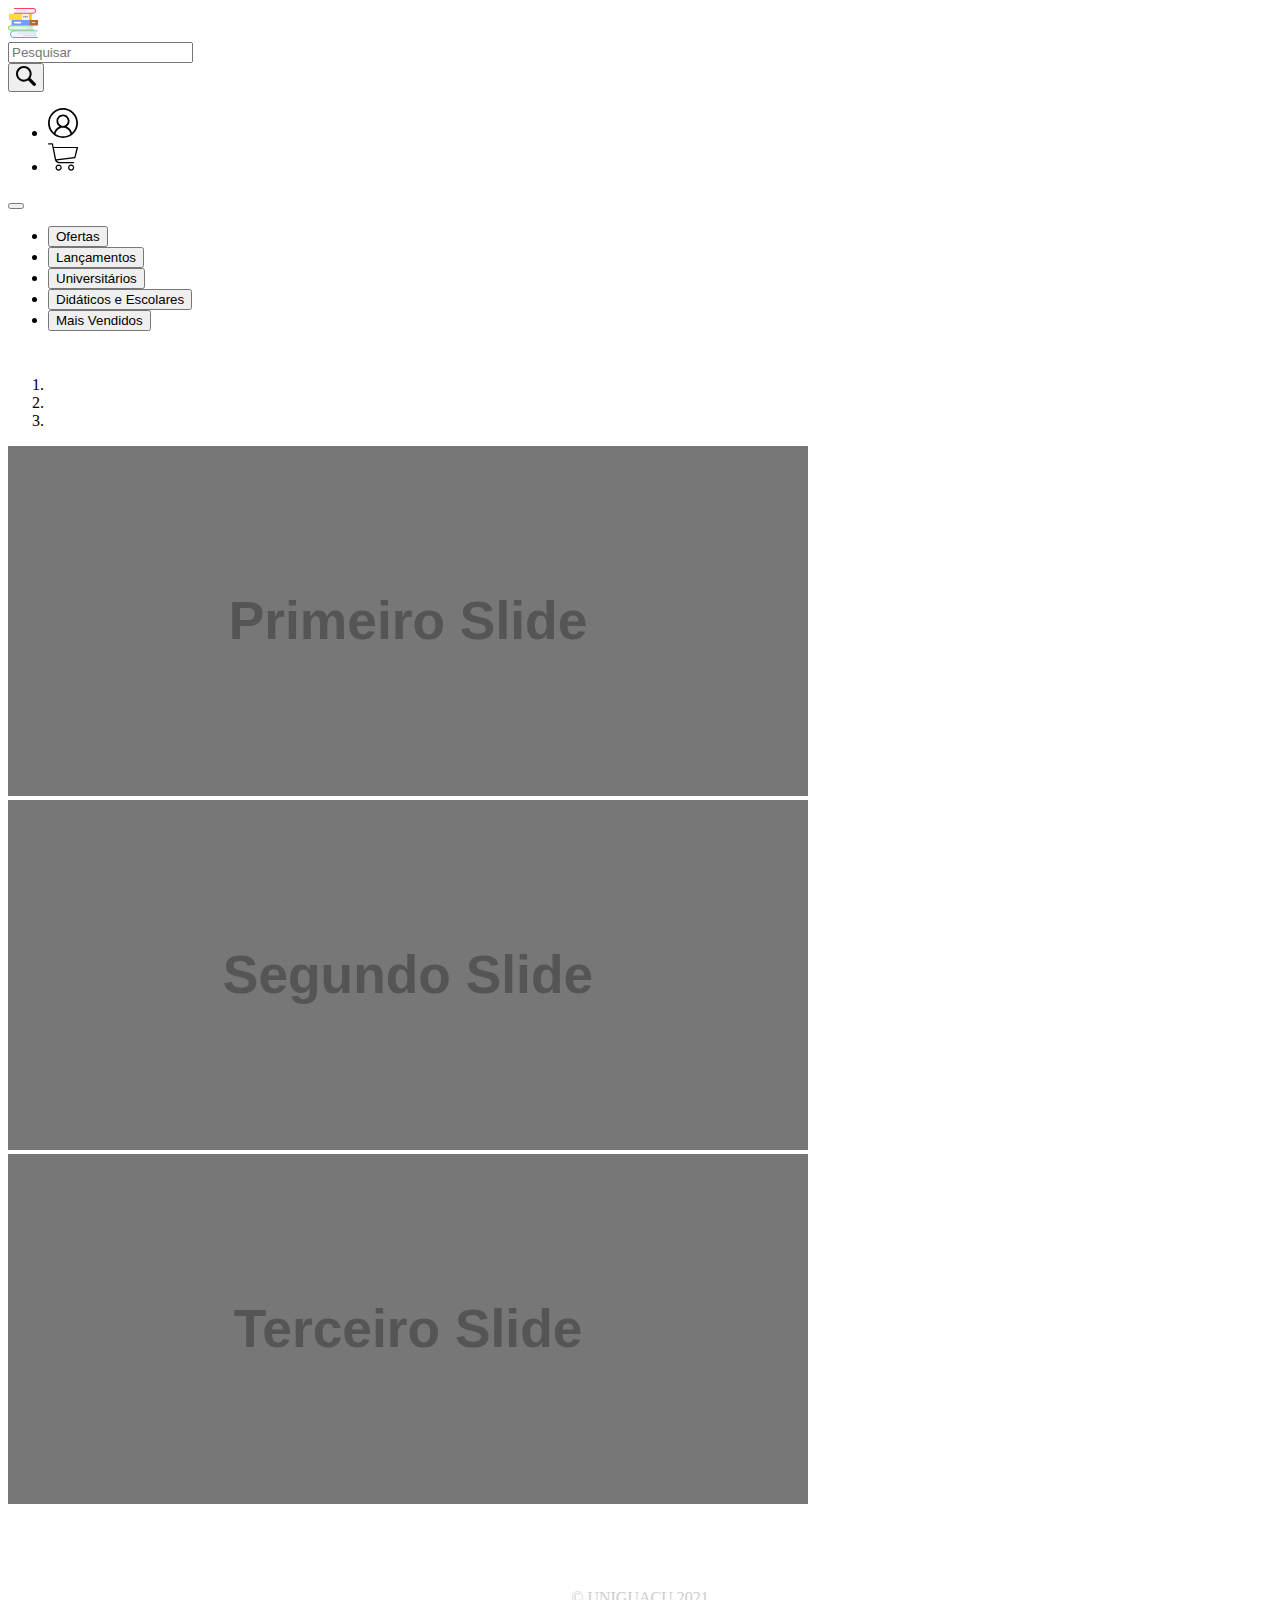
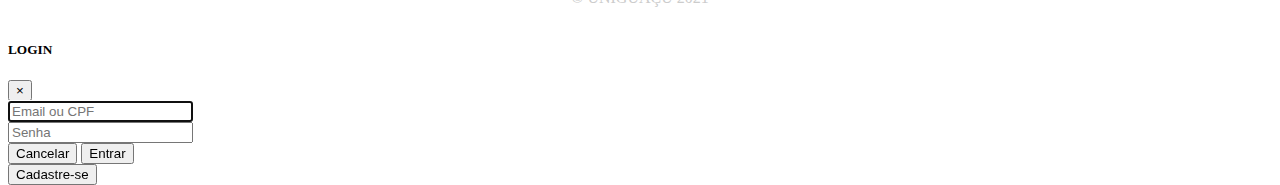
==== index.html @ d08efde9 "Load" ====
<!DOCTYPE html>
<html lang="en">
<head>
    <meta charset="UTF-8">
    <meta http-equiv="X-UA-Compatible" content="IE=edge">
    <meta name="viewport" content="width=device-width, initial-scale=1.0">
    <title>Home</title>

    <!--CSS FOOTER-->
    <link rel="stylesheet" href="css/footer.css">
    
    <!--CSS BOOTSTRAP-->
    <link rel="stylesheet" href="https://stackpath.bootstrapcdn.com/bootstrap/4.1.3/css/bootstrap.min.css" integrity="sha384-MCw98/SFnGE8fJT3GXwEOngsV7Zt27NXFoaoApmYm81iuXoPkFOJwJ8ERdknLPMO" crossorigin="anonymous">
    
    <!--JS BOOTSTRAP-->
    <script src="https://code.jquery.com/jquery-3.6.0.min.js" integrity="sha256-/xUj+3OJU5yExlq6GSYGSHk7tPXikynS7ogEvDej/m4=" crossorigin="anonymous"></script>
    <script src="https://cdnjs.cloudflare.com/ajax/libs/popper.js/1.14.3/umd/popper.min.js" integrity="sha384-ZMP7rVo3mIykV+2+9J3UJ46jBk0WLaUAdn689aCwoqbBJiSnjAK/l8WvCWPIPm49" crossorigin="anonymous"></script>
    <script src="https://stackpath.bootstrapcdn.com/bootstrap/4.1.3/js/bootstrap.min.js" integrity="sha384-ChfqqxuZUCnJSK3+MXmPNIyE6ZbWh2IMqE241rYiqJxyMiZ6OW/JmZQ5stwEULTy" crossorigin="anonymous"></script>

    
</head>
<body class="container">
    <header>
        <nav class="navbar navbar-light bg-light">
            <a class="navbar-brand"  href="">
                <img src="img/books.svg" width="30" height="30" alt="Logo">
            </a>
            <form class="form-inline justify-content-center" action="?">
                <div class="input-group">
                    <input class="form-control" type="search" name="pesquisa" placeholder="Pesquisar" aria-label="Pesquisar" aria-describedby="btn_pesquisa"> 
                    <div class="input-group-append">
                        <button class="btn btn-outline-success" type="submit" id="btn_pesquisa">
                            <img src="img/pesquisar.svg" width="20" height="20" alt="Pesquisar">
                        </button>
                    </div>
                </div>  
            </form>
                <ul class="nav ">
                    <li class="nav-item dropdown">
                        <a class="nav-link dropdown-toggle text-black-50" href="#" id="usuarioDropdown" role="button" data-toggle="dropdown" aria-haspopup="true" aria-expanded="false">
                            <img src="img/user.svg" width="30" height="30"  alt="Usuário">
                        </a>
                        <div class="dropdown-menu" aria-labelledby="usuarioDropdown" id="itensUsuario">
                        </div>
                    </li>
                    <li class="nav-item">
                        <a  class="nav-link" href="html/cart.html" id="carregar">
                            <img src="img/cart.svg" width="30" height="30" alt="Carrinho">
                        </a>
                    </li>
                </ul>
        </nav>
        <nav class="navbar navbar-expand-lg navbar-light bg-light  justify-content-center">
            <button class="navbar-toggler btn-lg btn-block" type="button" data-toggle="collapse" data-target="#conteudoNavbarSuportado" aria-controls="conteudoNavbarSuportado" aria-expanded="false" aria-label="Alterna navegação">
                <span class="navbar-toggler-icon"></span>
            </button>
            <div class="collapse navbar-collapse justify-content-center" id="conteudoNavbarSuportado">
                <ul class="navbar-nav">
                  <li class="nav-item active">
                    <a class="nav-link" href="">
                        <button type="button" class="btn btn-light btn-lg btn-block">Ofertas</button>
                    </a>
                  </li>
                  <li class="nav-item">
                    <a class="nav-link" href="">
                        <button type="button" class="btn btn-light btn-lg btn-block">Lançamentos</button>
                    </a>
                  </li>
                  <li class="nav-item">
                    <a class="nav-link disabled" href="">
                        <button type="button" class="btn btn-light btn-lg btn-block">Universitários</button>
                    </a>
                  </li>
                  <li class="nav-item">
                    <a class="nav-link disabled" href="">
                        <button type="button" class="btn btn-light btn-lg btn-block">Didáticos e Escolares</button>
                    </a>
                  </li>
                  <li class="nav-item">
                    <a class="nav-link disabled" href="">
                        <button type="button" class="btn btn-light btn-lg btn-block">Mais Vendidos</button>
                    </a>
                  </li>
                </ul>
        </nav>
    </header>
    
    <main id="conteudo" class="content">
    </main>
    <footer id="myFooter">
        <div class="footer-copyright bg-light">
            <p class="mt-5 mb-3 text-muted text-center">&copy; UNIGUAÇU 2021</p>
        </div>
    </footer>

    <div class="modal fade" id="loginModal" tabindex="-1" role="dialog" aria-labelledby="exampleModalLabel" aria-hidden="true">
        <div class="modal-dialog" role="document">
            <div class="modal-content">
                <div class="modal-header">
                    <h5 class="modal-title" id="exampleModalLabel">LOGIN</h5>
                    <button type="button" class="close" data-dismiss="modal" aria-label="Close">
                <span aria-hidden="true">&times;</span>
              </button>
                </div>
                <div class="modal-body text-center">
                    <form onsubmit="login(); return false;" id="frm_login">
                        <div class="form-group">
                            <label for="inputUsuario" class="sr-only">Usuário</label>
                            <input type="text" id="usuario" name="usuario" class="form-control" placeholder="Email ou CPF" required autofocus value="">
                        </div>
                        <div class="form-group">
                            <label for="inputPassword" class="sr-only">Senha</label>
                            <input type="password" id="senha" name="senha" class="form-control" placeholder="Senha" required value="">
                        </div>
                        <div class="form-group">
                            <button type="button" class="btn btn-secondary w-25" data-dismiss="modal">Cancelar</button>
                            <button type="submit" class="btn btn-primary w-25">Entrar</button>
                        </div>
                    </form>
                </div>
                <div class="modal-footer justify-content-lg-center">
                    <button onclick="carregar()" class="btn text-lg-center w-100">Cadastre-se</button>
                </div>
            </div>
        </div>
    </div>

    <!--Script ao carregar pagina-->
    <script src="js/load.js"></script>

</body>
</html>
---- css/footer.css ----
#myFooter {
    /*background-color: #3c3d41;
    color: white;*/
    padding-top: 30px;
}

#myFooter .footer-copyright {
    /*background-color: #333333;*/
    padding-top: 3px;
    padding-bottom: 3px;
    text-align: center;
}

#myFooter .row {
    margin-bottom: 60px;
}

#myFooter .navbar-brand {
    margin-top: 45px;
    height: 65px;
}

#myFooter .footer-copyright p {
    margin: 10px;
    color: #ccc;
}

#myFooter ul {
    list-style-type: none;
    padding-left: 0;
    line-height: 1.7;
}

#myFooter h5 {
    font-size: 18px;
    color: white;
    font-weight: bold;
    margin-top: 30px;
}

#myFooter h2 a{
    font-size: 50px;
    text-align: center;
    color: #fff;
}

#myFooter a {
    color: #d2d1d1;
    text-decoration: none;
}

#myFooter a:hover,
#myFooter a:focus {
    text-decoration: none;
    color: white;
}

#myFooter .social-networks {
    text-align: center;
    padding-top: 30px;
    padding-bottom: 16px;
}

#myFooter .social-networks a {
    font-size: 32px;
    color: #f9f9f9;
    padding: 10px;
    transition: 0.2s;
}

#myFooter .social-networks a:hover {
    text-decoration: none;
}

#myFooter .facebook:hover {
    color: #0077e2;
}

#myFooter .instagram:hover {
    color: purple;
}

#myFooter .twitter:hover {
    color: #00aced;
}

#myFooter .btn {
    color: white;
    background-color: #d84b6b;
    border-radius: 20px;
    border: none;
    width: 150px;
    display: block;
    margin: 0 auto;
    margin-top: 10px;
    line-height: 25px;
}

@media screen and (max-width: 767px) {
    #myFooter {
        text-align: center;
    }
}


/* CSS utilizado para posicionar o rodapé no final da página. */
/* Você pode remover isso. */

html{
    height: 100%;
}

body{
    display: flex;
    display: -webkit-flex;
    flex-direction: column;
    -webkit-flex-direction: column;
    height: 100%;
}

.content{
   flex: 1 0 auto;
   -webkit-flex: 1 0 auto;
   min-height: 200px;
}

#myFooter{
   flex: 0 0 auto;
   -webkit-flex: 0 0 auto;
}
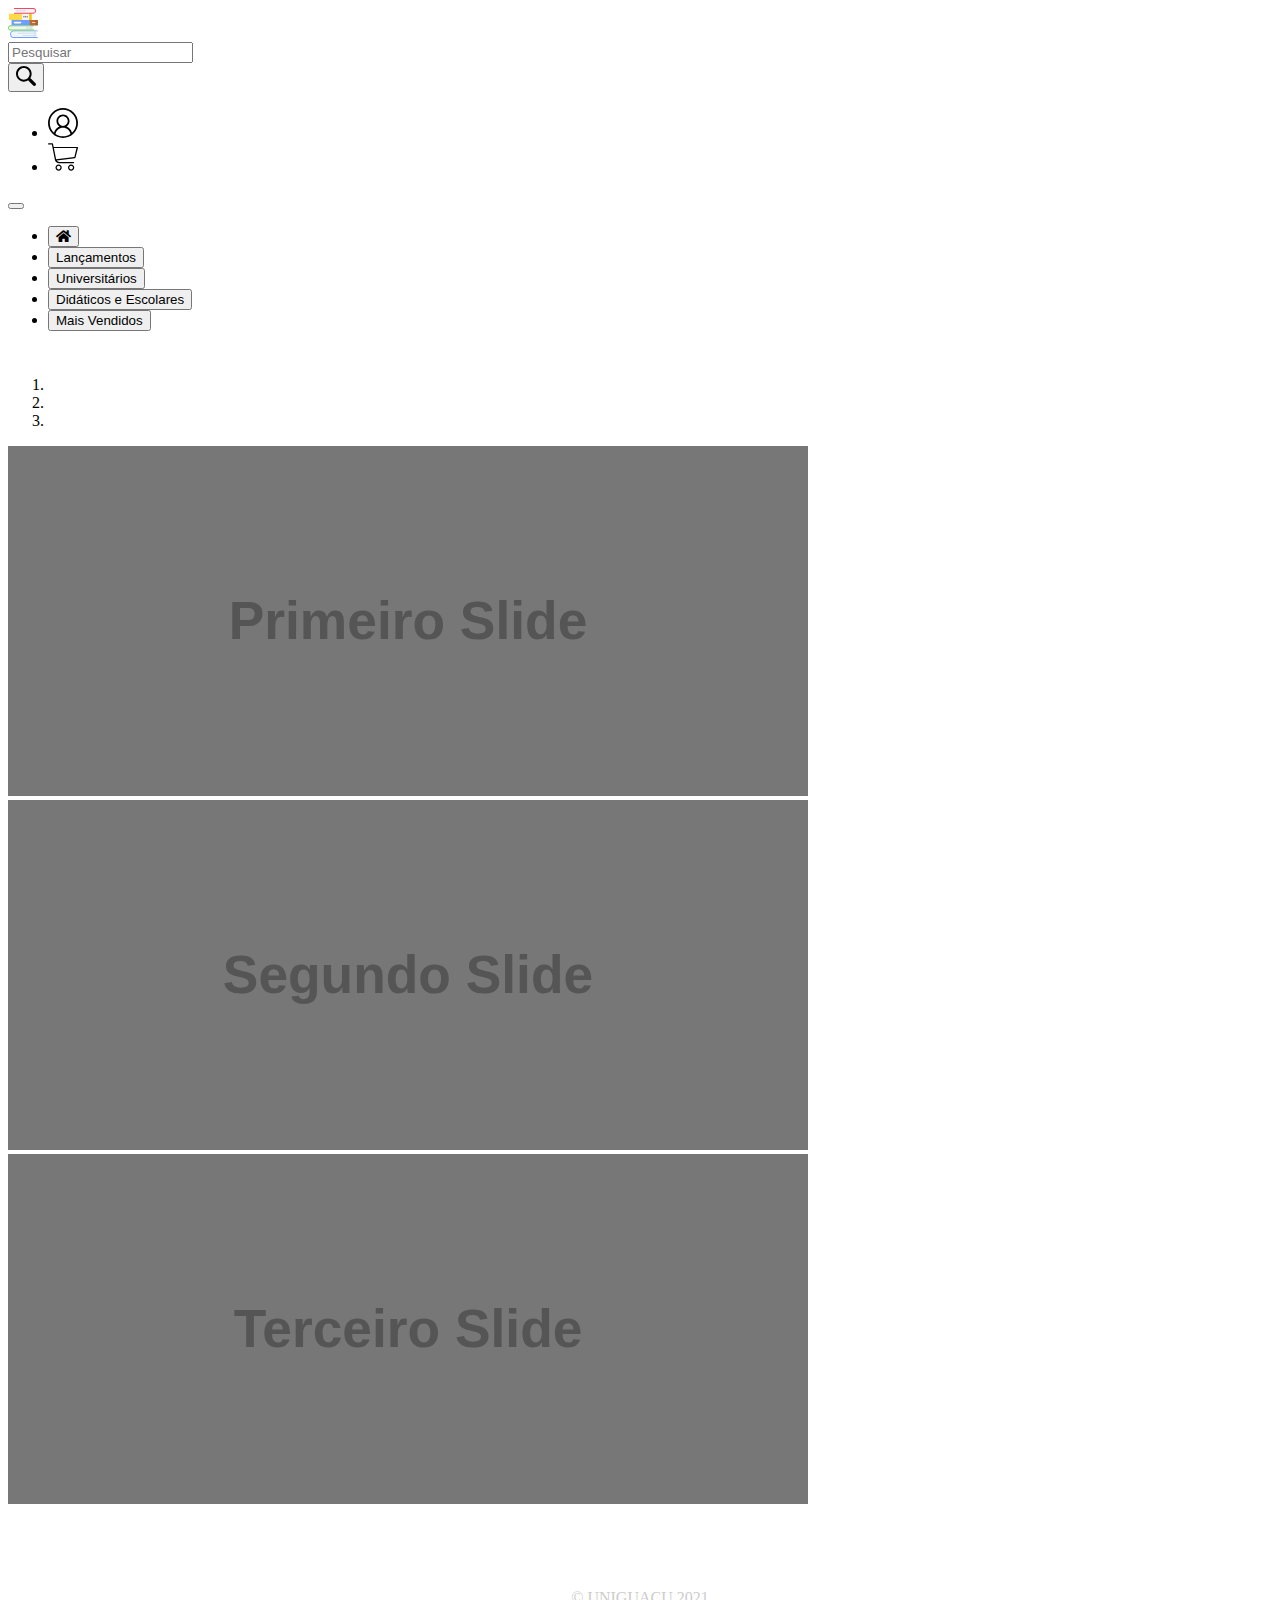
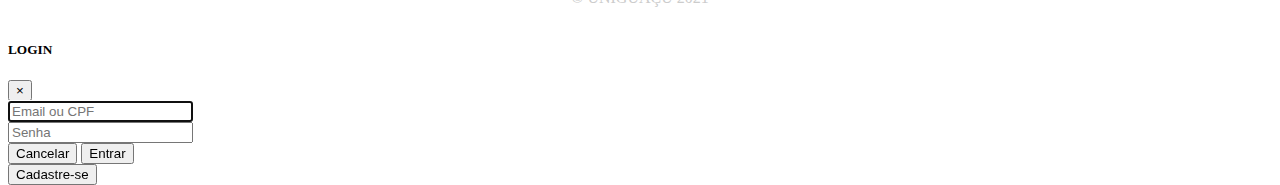
==== commit f5a64565: "Pesquisar" ====
--- a/index.html
+++ b/index.html
@@ -22,12 +22,12 @@
 <body class="container">
     <header>
         <nav class="navbar navbar-light bg-light">
-            <a class="navbar-brand"  href="">
+            <a class="navbar-brand"  href="http://localhost/e-commerce/" >
                 <img src="img/books.svg" width="30" height="30" alt="Logo">
             </a>
-            <form class="form-inline justify-content-center" action="?">
+            <form class="form-inline justify-content-center" action="?" id="frm_pesquisar">
                 <div class="input-group">
-                    <input class="form-control" type="search" name="pesquisa" placeholder="Pesquisar" aria-label="Pesquisar" aria-describedby="btn_pesquisa"> 
+                    <input class="form-control" type="search" name="pesquisar" id="pesquisar" placeholder="Pesquisar" aria-label="Pesquisar" aria-describedby="btn_pesquisa"> 
                     <div class="input-group-append">
                         <button class="btn btn-outline-success" type="submit" id="btn_pesquisa">
                             <img src="img/pesquisar.svg" width="20" height="20" alt="Pesquisar">
@@ -57,28 +57,28 @@
             <div class="collapse navbar-collapse justify-content-center" id="conteudoNavbarSuportado">
                 <ul class="navbar-nav">
                   <li class="nav-item active">
-                    <a class="nav-link" href="">
-                        <button type="button" class="btn btn-light btn-lg btn-block">Ofertas</button>
-                    </a>
+                    <span class="nav-link">
+                        <button type="button" class="btn btn-light btn-lg btn-block" onclick="home()"><i class="fas fa-home"></i></button>
+                    </span>
                   </li>
                   <li class="nav-item">
-                    <a class="nav-link" href="">
-                        <button type="button" class="btn btn-light btn-lg btn-block">Lançamentos</button>
-                    </a>
+                    <span class="nav-link">
+                        <button type="button" class="btn btn-light btn-lg btn-block" onclick="categorias('Lancamentos')">Lançamentos</button>
+                    </span>
                   </li>
                   <li class="nav-item">
-                    <a class="nav-link disabled" href="">
-                        <button type="button" class="btn btn-light btn-lg btn-block">Universitários</button>
-                    </a>
+                    <span class="nav-link disabled">
+                        <button type="button" class="btn btn-light btn-lg btn-block" onclick="categorias('Universitarios')">Universitários</button>
+                    </span>
                   </li>
                   <li class="nav-item">
-                    <a class="nav-link disabled" href="">
-                        <button type="button" class="btn btn-light btn-lg btn-block">Didáticos e Escolares</button>
-                    </a>
+                    <span class="nav-link disabled">
+                        <button type="button" class="btn btn-light btn-lg btn-block" onclick="categorias('Ditaticos e Escolares')">Didáticos e Escolares</button>
+                    </span>
                   </li>
                   <li class="nav-item">
-                    <a class="nav-link disabled" href="">
-                        <button type="button" class="btn btn-light btn-lg btn-block">Mais Vendidos</button>
+                    <a class="nav-link disabled">
+                        <button type="button" class="btn btn-light btn-lg btn-block" onclick="categorias('Mais Vendidos')">Mais Vendidos</button>
                     </a>
                   </li>
                 </ul>
@@ -127,6 +127,8 @@
 
     <!--Script ao carregar pagina-->
     <script src="js/load.js"></script>
+    <script src="js/categoria.js"></script>
+
 
 </body>
 </html>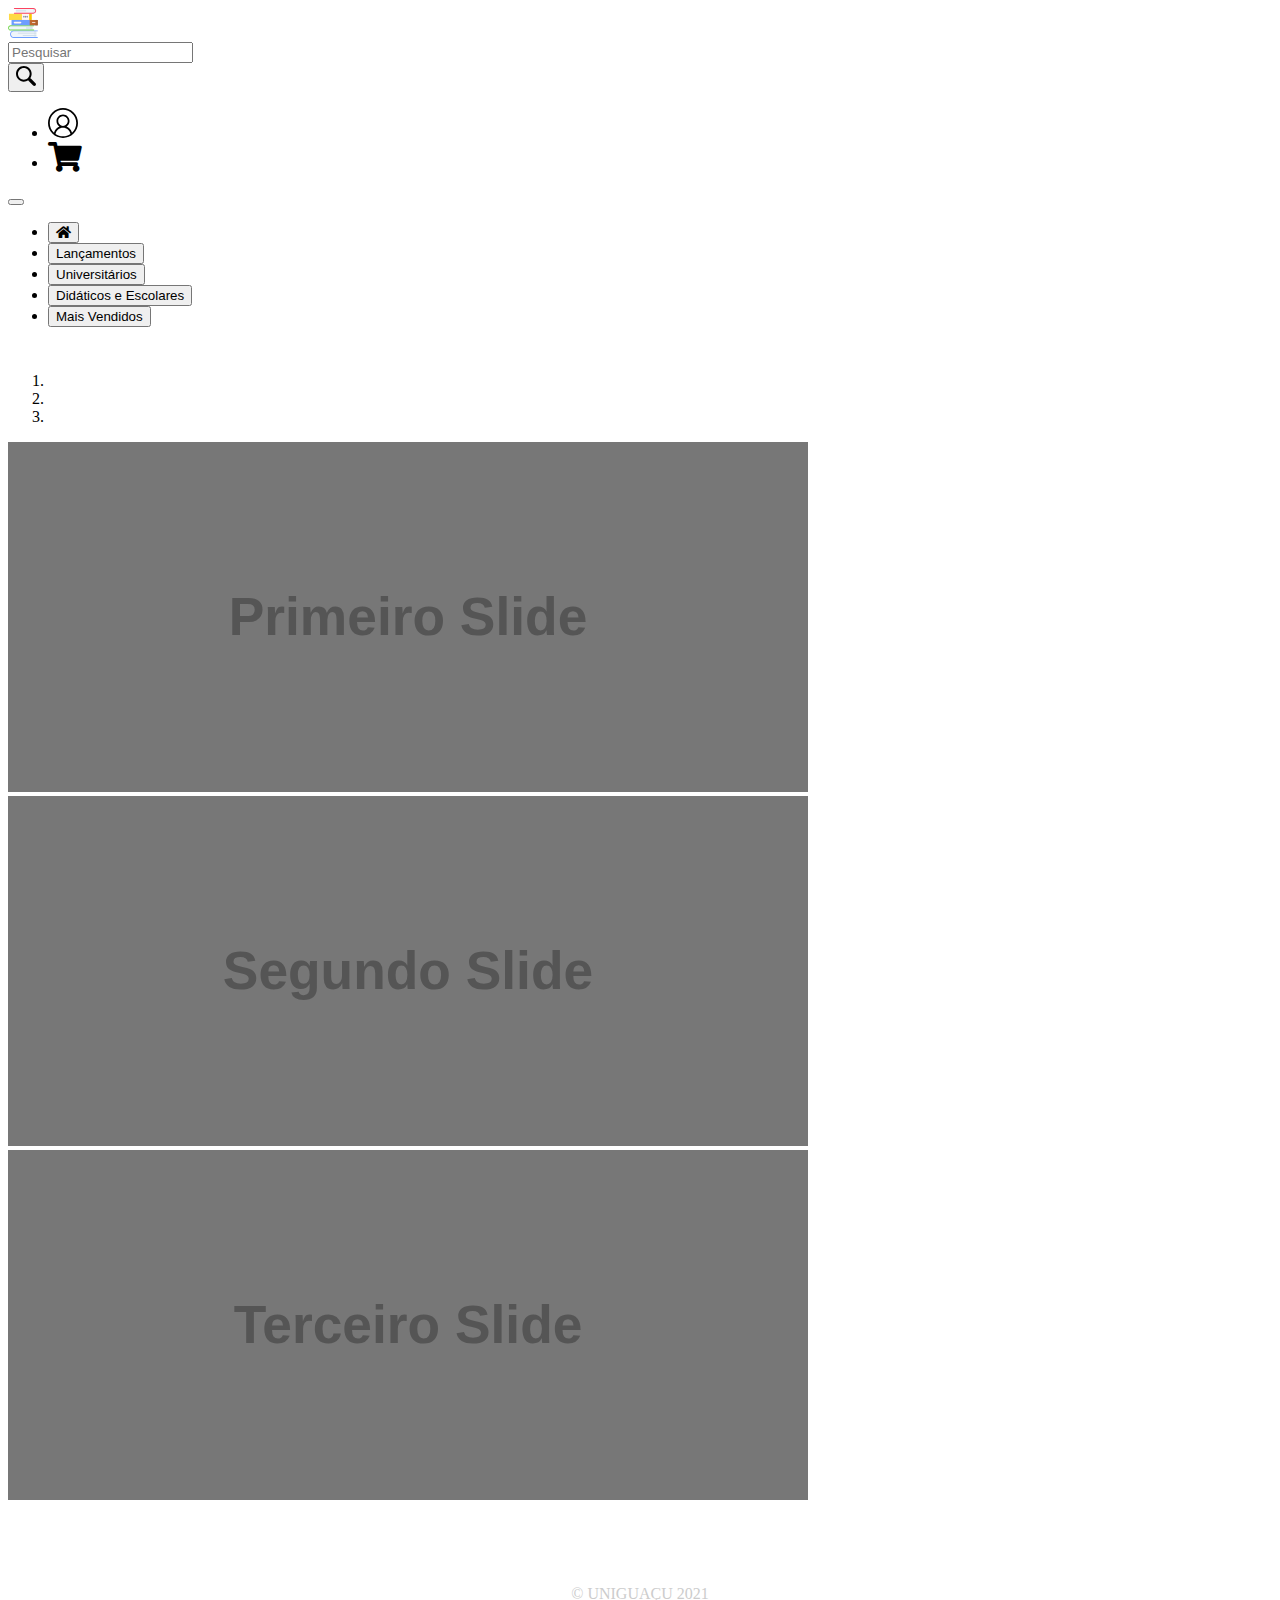
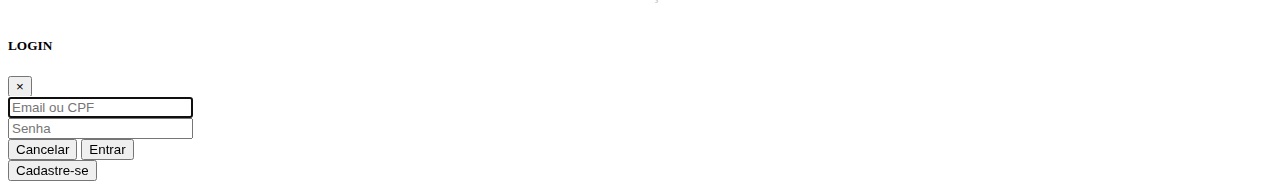
==== commit d12d61a8: "Teste" ====
--- a/index.html
+++ b/index.html
@@ -8,6 +8,7 @@
 
     <!--CSS FOOTER-->
     <link rel="stylesheet" href="css/footer.css">
+    <link rel="stylesheet" href="css/cart.css">
     
     <!--CSS BOOTSTRAP-->
     <link rel="stylesheet" href="https://stackpath.bootstrapcdn.com/bootstrap/4.1.3/css/bootstrap.min.css" integrity="sha384-MCw98/SFnGE8fJT3GXwEOngsV7Zt27NXFoaoApmYm81iuXoPkFOJwJ8ERdknLPMO" crossorigin="anonymous">
@@ -35,7 +36,7 @@
                     </div>
                 </div>  
             </form>
-                <ul class="nav ">
+                <ul class="nav">
                     <li class="nav-item dropdown">
                         <a class="nav-link dropdown-toggle text-black-50" href="#" id="usuarioDropdown" role="button" data-toggle="dropdown" aria-haspopup="true" aria-expanded="false">
                             <img src="img/user.svg" width="30" height="30"  alt="Usuário">
@@ -45,7 +46,9 @@
                     </li>
                     <li class="nav-item">
                         <a  class="nav-link" href="html/cart.html" id="carregar">
-                            <img src="img/cart.svg" width="30" height="30" alt="Carrinho">
+                            <i class="fa fa-2x fa-shopping-cart" style="color: black;">
+                                <span class="badge badge-success" id="numCarrinho"></span>
+                            </i>
                         </a>
                     </li>
                 </ul>
@@ -129,6 +132,5 @@
     <script src="js/load.js"></script>
     <script src="js/categoria.js"></script>
 
-
 </body>
 </html>--- a/css/cart.css
+++ b/css/cart.css
@@ -0,0 +1,112 @@
+@import url("//maxcdn.bootstrapcdn.com/font-awesome/4.7.0/css/font-awesome.min.css");
+
+ .nav .nav-link > .fa {
+  position: relative;
+  width: 40px;
+  font-size: 30px;
+}
+
+.nav .nav-link > .fa > .badge {
+  font-size: 0.75rem;
+  position: absolute;
+  right: -0.5rem;
+  font-family: sans-serif;
+}
+
+
+
+.nav .nav-link > .fa > .badge {
+  top: -10px;
+}
+
+@media (min-width: 576px) {
+  .navbar-icon-top.navbar-expand-sm .navbar-nav .nav-link {
+    text-align: center;
+    display: table-cell;
+    height: 70px;
+    vertical-align: middle;
+    padding-top: 0;
+    padding-bottom: 0;
+  }
+
+  .navbar-icon-top.navbar-expand-sm .navbar-nav .nav-link > .fa {
+    display: block;
+    width: 48px;
+    margin: 2px auto 4px auto;
+    top: 0;
+    line-height: 24px;
+  }
+
+  .navbar-icon-top.navbar-expand-sm .navbar-nav .nav-link > .fa > .badge {
+    top: -7px;
+  }
+}
+
+@media (min-width: 768px) {
+  .navbar-icon-top.navbar-expand-md .navbar-nav .nav-link {
+    text-align: center;
+    display: table-cell;
+    height: 70px;
+    vertical-align: middle;
+    padding-top: 0;
+    padding-bottom: 0;
+  }
+
+  .navbar-icon-top.navbar-expand-md .navbar-nav .nav-link > .fa {
+    display: block;
+    width: 48px;
+    margin: 2px auto 4px auto;
+    top: 0;
+    line-height: 24px;
+  }
+
+  .navbar-icon-top.navbar-expand-md .navbar-nav .nav-link > .fa > .badge {
+    top: -7px;
+  }
+}
+
+@media (min-width: 992px) {
+  .navbar-icon-top.navbar-expand-lg .navbar-nav .nav-link {
+    text-align: center;
+    display: table-cell;
+    height: 70px;
+    vertical-align: middle;
+    padding-top: 0;
+    padding-bottom: 0;
+  }
+
+  .navbar-icon-top.navbar-expand-lg .navbar-nav .nav-link > .fa {
+    display: block;
+    width: 48px;
+    margin: 2px auto 4px auto;
+    top: 0;
+    line-height: 24px;
+  }
+
+  .navbar-icon-top.navbar-expand-lg .navbar-nav .nav-link > .fa > .badge {
+    top: -7px;
+  }
+}
+
+@media (min-width: 1200px) {
+  .navbar-icon-top.navbar-expand-xl .navbar-nav .nav-link {
+    text-align: center;
+    display: table-cell;
+    height: 70px;
+    vertical-align: middle;
+    padding-top: 0;
+    padding-bottom: 0;
+  }
+
+  .navbar-icon-top.navbar-expand-xl .navbar-nav .nav-link > .fa {
+    display: block;
+    width: 48px;
+    margin: 2px auto 4px auto;
+    top: 0;
+    line-height: 24px;
+  }
+
+  .navbar-icon-top.navbar-expand-xl .navbar-nav .nav-link > .fa > .badge {
+    top: -7px;
+  }
+}
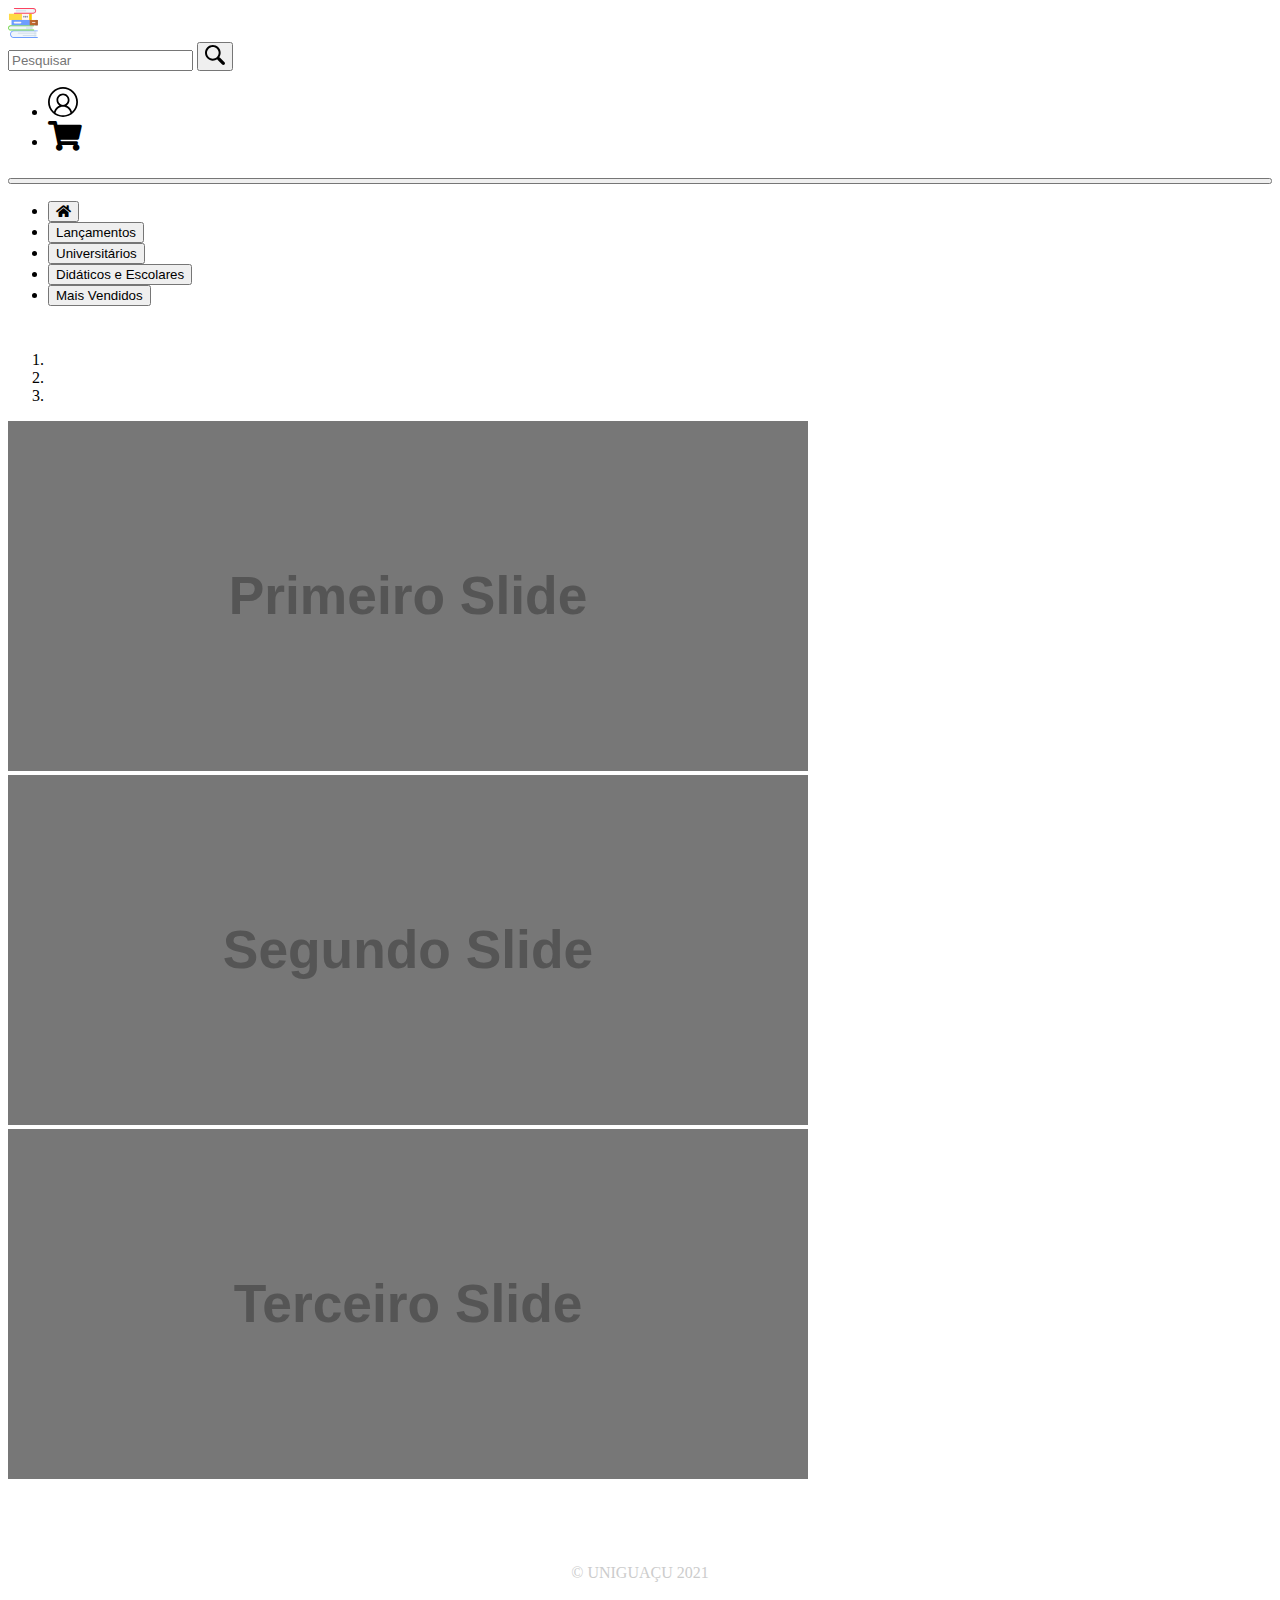
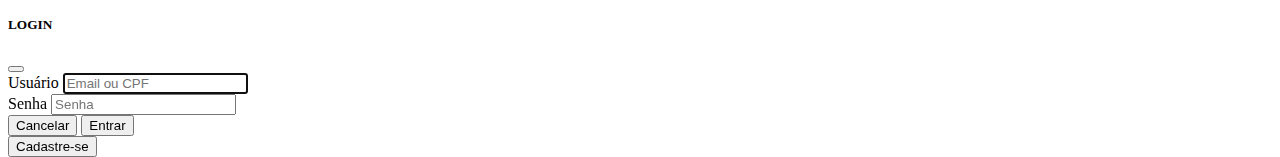
==== commit 1553efb8: "Atualizando para Bootstrap 5" ====
--- a/index.html
+++ b/index.html
@@ -1,8 +1,9 @@
 <!DOCTYPE html>
-<html lang="en">
+<html lang="pt-br">
 <head>
     <meta charset="UTF-8">
     <meta http-equiv="X-UA-Compatible" content="IE=edge">
+    <meta http-equiv="Content-Language" content="pt-br">
     <meta name="viewport" content="width=device-width, initial-scale=1.0">
     <title>Home</title>
 
@@ -10,35 +11,36 @@
     <link rel="stylesheet" href="css/footer.css">
     <link rel="stylesheet" href="css/cart.css">
     
+    <!--CSS FONT-AWESOME-->
+    <link rel="stylesheet" href="https://cdnjs.cloudflare.com/ajax/libs/font-awesome/5.11.2/css/all.css">
+
     <!--CSS BOOTSTRAP-->
-    <link rel="stylesheet" href="https://stackpath.bootstrapcdn.com/bootstrap/4.1.3/css/bootstrap.min.css" integrity="sha384-MCw98/SFnGE8fJT3GXwEOngsV7Zt27NXFoaoApmYm81iuXoPkFOJwJ8ERdknLPMO" crossorigin="anonymous">
+    <link href="https://cdn.jsdelivr.net/npm/bootstrap@5.0.1/dist/css/bootstrap.min.css" rel="stylesheet" integrity="sha384-+0n0xVW2eSR5OomGNYDnhzAbDsOXxcvSN1TPprVMTNDbiYZCxYbOOl7+AMvyTG2x" crossorigin="anonymous">
     
     <!--JS BOOTSTRAP-->
     <script src="https://code.jquery.com/jquery-3.6.0.min.js" integrity="sha256-/xUj+3OJU5yExlq6GSYGSHk7tPXikynS7ogEvDej/m4=" crossorigin="anonymous"></script>
-    <script src="https://cdnjs.cloudflare.com/ajax/libs/popper.js/1.14.3/umd/popper.min.js" integrity="sha384-ZMP7rVo3mIykV+2+9J3UJ46jBk0WLaUAdn689aCwoqbBJiSnjAK/l8WvCWPIPm49" crossorigin="anonymous"></script>
-    <script src="https://stackpath.bootstrapcdn.com/bootstrap/4.1.3/js/bootstrap.min.js" integrity="sha384-ChfqqxuZUCnJSK3+MXmPNIyE6ZbWh2IMqE241rYiqJxyMiZ6OW/JmZQ5stwEULTy" crossorigin="anonymous"></script>
+    <script src="https://cdn.jsdelivr.net/npm/@popperjs/core@2.9.2/dist/umd/popper.min.js" integrity="sha384-IQsoLXl5PILFhosVNubq5LC7Qb9DXgDA9i+tQ8Zj3iwWAwPtgFTxbJ8NT4GN1R8p" crossorigin="anonymous"></script>
+    <script src="https://cdn.jsdelivr.net/npm/bootstrap@5.0.1/dist/js/bootstrap.min.js" integrity="sha384-Atwg2Pkwv9vp0ygtn1JAojH0nYbwNJLPhwyoVbhoPwBhjQPR5VtM2+xf0Uwh9KtT" crossorigin="anonymous"></script>
 
-    
 </head>
 <body class="container">
     <header>
-        <nav class="navbar navbar-light bg-light">
-            <a class="navbar-brand"  href="http://localhost/e-commerce/" >
-                <img src="img/books.svg" width="30" height="30" alt="Logo">
-            </a>
-            <form class="form-inline justify-content-center" action="?" id="frm_pesquisar">
-                <div class="input-group">
-                    <input class="form-control" type="search" name="pesquisar" id="pesquisar" placeholder="Pesquisar" aria-label="Pesquisar" aria-describedby="btn_pesquisa"> 
-                    <div class="input-group-append">
+        <nav class="navbar navbar-expand navbar-light bg-light">
+            <div class="container-fluid">
+                <a class="navbar-brand"  href="http://localhost/e-commerce/" >
+                    <img src="img/books.svg" width="30" height="30" alt="Logo">
+                </a>
+                <form class="d-flex" action="?" id="frm_pesquisar">
+                    <div class="input-group mb-1">
+                        <input class="form-control" type="search" name="pesquisar" id="pesquisar" placeholder="Pesquisar" aria-label="Pesquisar" aria-describedby="btn_pesquisa"> 
                         <button class="btn btn-outline-success" type="submit" id="btn_pesquisa">
                             <img src="img/pesquisar.svg" width="20" height="20" alt="Pesquisar">
                         </button>
-                    </div>
-                </div>  
-            </form>
+                    </div>  
+                </form>
                 <ul class="nav">
                     <li class="nav-item dropdown">
-                        <a class="nav-link dropdown-toggle text-black-50" href="#" id="usuarioDropdown" role="button" data-toggle="dropdown" aria-haspopup="true" aria-expanded="false">
+                        <a class="nav-link dropdown-toggle text-black-50" href="#" id="usuarioDropdown" role="button" data-bs-toggle="dropdown" aria-haspopup="true" aria-expanded="false">
                             <img src="img/user.svg" width="30" height="30"  alt="Usuário">
                         </a>
                         <div class="dropdown-menu" aria-labelledby="usuarioDropdown" id="itensUsuario">
@@ -47,42 +49,45 @@
                     <li class="nav-item">
                         <a  class="nav-link" href="html/cart.html" id="carregar">
                             <i class="fa fa-2x fa-shopping-cart" style="color: black;">
-                                <span class="badge badge-success" id="numCarrinho"></span>
+                                <span class="badge bg-success" id="numCarrinho" ></span>
                             </i>
                         </a>
                     </li>
                 </ul>
+            </div>
         </nav>
         <nav class="navbar navbar-expand-lg navbar-light bg-light  justify-content-center">
-            <button class="navbar-toggler btn-lg btn-block" type="button" data-toggle="collapse" data-target="#conteudoNavbarSuportado" aria-controls="conteudoNavbarSuportado" aria-expanded="false" aria-label="Alterna navegação">
+            
+            <button style="width: 100%;"class="navbar-toggler" type="button" data-bs-toggle="collapse" data-bs-target="#conteudoNavbarSuportado" aria-controls="conteudoNavbarSuportado" aria-expanded="false" aria-label="Alterna navegação">
                 <span class="navbar-toggler-icon"></span>
             </button>
+            
             <div class="collapse navbar-collapse justify-content-center" id="conteudoNavbarSuportado">
-                <ul class="navbar-nav">
-                  <li class="nav-item active">
-                    <span class="nav-link">
-                        <button type="button" class="btn btn-light btn-lg btn-block" onclick="home()"><i class="fas fa-home"></i></button>
-                    </span>
+                <ul class="navbar-nav ">
+                    <li class="nav-item ">
+                    <div class="nav-link d-grid gap-2">
+                        <button type="button" class="btn btn-light" onclick="home()"><i class="fas fa-home"></i></button>
+                    </div>
                   </li>
                   <li class="nav-item">
-                    <span class="nav-link">
-                        <button type="button" class="btn btn-light btn-lg btn-block" onclick="categorias('Lancamentos')">Lançamentos</button>
-                    </span>
+                    <div class="nav-link d-grid gap-2">
+                        <button type="button" class="btn btn-light" onclick="categorias('Lancamentos')">Lançamentos</button>
+                    </div>
                   </li>
                   <li class="nav-item">
-                    <span class="nav-link disabled">
-                        <button type="button" class="btn btn-light btn-lg btn-block" onclick="categorias('Universitarios')">Universitários</button>
-                    </span>
+                    <div class="nav-link d-grid gap-2">
+                        <button type="button" class="btn btn-light" onclick="categorias('Universitarios')">Universitários</button>
+                    </div>
                   </li>
                   <li class="nav-item">
-                    <span class="nav-link disabled">
-                        <button type="button" class="btn btn-light btn-lg btn-block" onclick="categorias('Ditaticos e Escolares')">Didáticos e Escolares</button>
-                    </span>
+                    <div class="nav-link d-grid gap-2">
+                        <button type="button" class="btn btn-light" onclick="categorias('Ditaticos e Escolares')">Didáticos e Escolares</button>
+                    </div>
                   </li>
                   <li class="nav-item">
-                    <a class="nav-link disabled">
-                        <button type="button" class="btn btn-light btn-lg btn-block" onclick="categorias('Mais Vendidos')">Mais Vendidos</button>
-                    </a>
+                    <div class="nav-link d-grid gap-2">
+                        <button type="button" class="btn btn-light" onclick="categorias('Mais Vendidos')">Mais Vendidos</button>
+                    </div>
                   </li>
                 </ul>
         </nav>
@@ -96,27 +101,25 @@
         </div>
     </footer>
 
-    <div class="modal fade" id="loginModal" tabindex="-1" role="dialog" aria-labelledby="exampleModalLabel" aria-hidden="true">
-        <div class="modal-dialog" role="document">
+    <div class="modal fade" id="loginModal" tabindex="-1" aria-labelledby="exampleModalLabel" aria-hidden="true">
+        <div class="modal-dialog">
             <div class="modal-content">
                 <div class="modal-header">
                     <h5 class="modal-title" id="exampleModalLabel">LOGIN</h5>
-                    <button type="button" class="close" data-dismiss="modal" aria-label="Close">
-                <span aria-hidden="true">&times;</span>
-              </button>
+                    <button type="button" class="btn-close" data-bs-dismiss="modal" aria-label="Close"></button>
                 </div>
-                <div class="modal-body text-center">
+                <div class="modal-body">
                     <form onsubmit="login(); return false;" id="frm_login">
-                        <div class="form-group">
-                            <label for="inputUsuario" class="sr-only">Usuário</label>
+                        <div class="mb-3">
+                            <label for="usuario" class="form-label">Usuário</label>
                             <input type="text" id="usuario" name="usuario" class="form-control" placeholder="Email ou CPF" required autofocus value="">
                         </div>
-                        <div class="form-group">
-                            <label for="inputPassword" class="sr-only">Senha</label>
+                        <div class="mb-3">
+                            <label for="senha" class="form-label">Senha</label>
                             <input type="password" id="senha" name="senha" class="form-control" placeholder="Senha" required value="">
                         </div>
-                        <div class="form-group">
-                            <button type="button" class="btn btn-secondary w-25" data-dismiss="modal">Cancelar</button>
+                        <div class="mb-3 text-center">
+                            <button type="button" class="btn btn-secondary w-25" data-bs-dismiss="modal">Cancelar</button>
                             <button type="submit" class="btn btn-primary w-25">Entrar</button>
                         </div>
                     </form>
@@ -129,8 +132,7 @@
     </div>
 
     <!--Script ao carregar pagina-->
-    <script src="js/load.js"></script>
-    <script src="js/categoria.js"></script>
+    <script src="js/ajax.js"></script>
 
 </body>
 </html>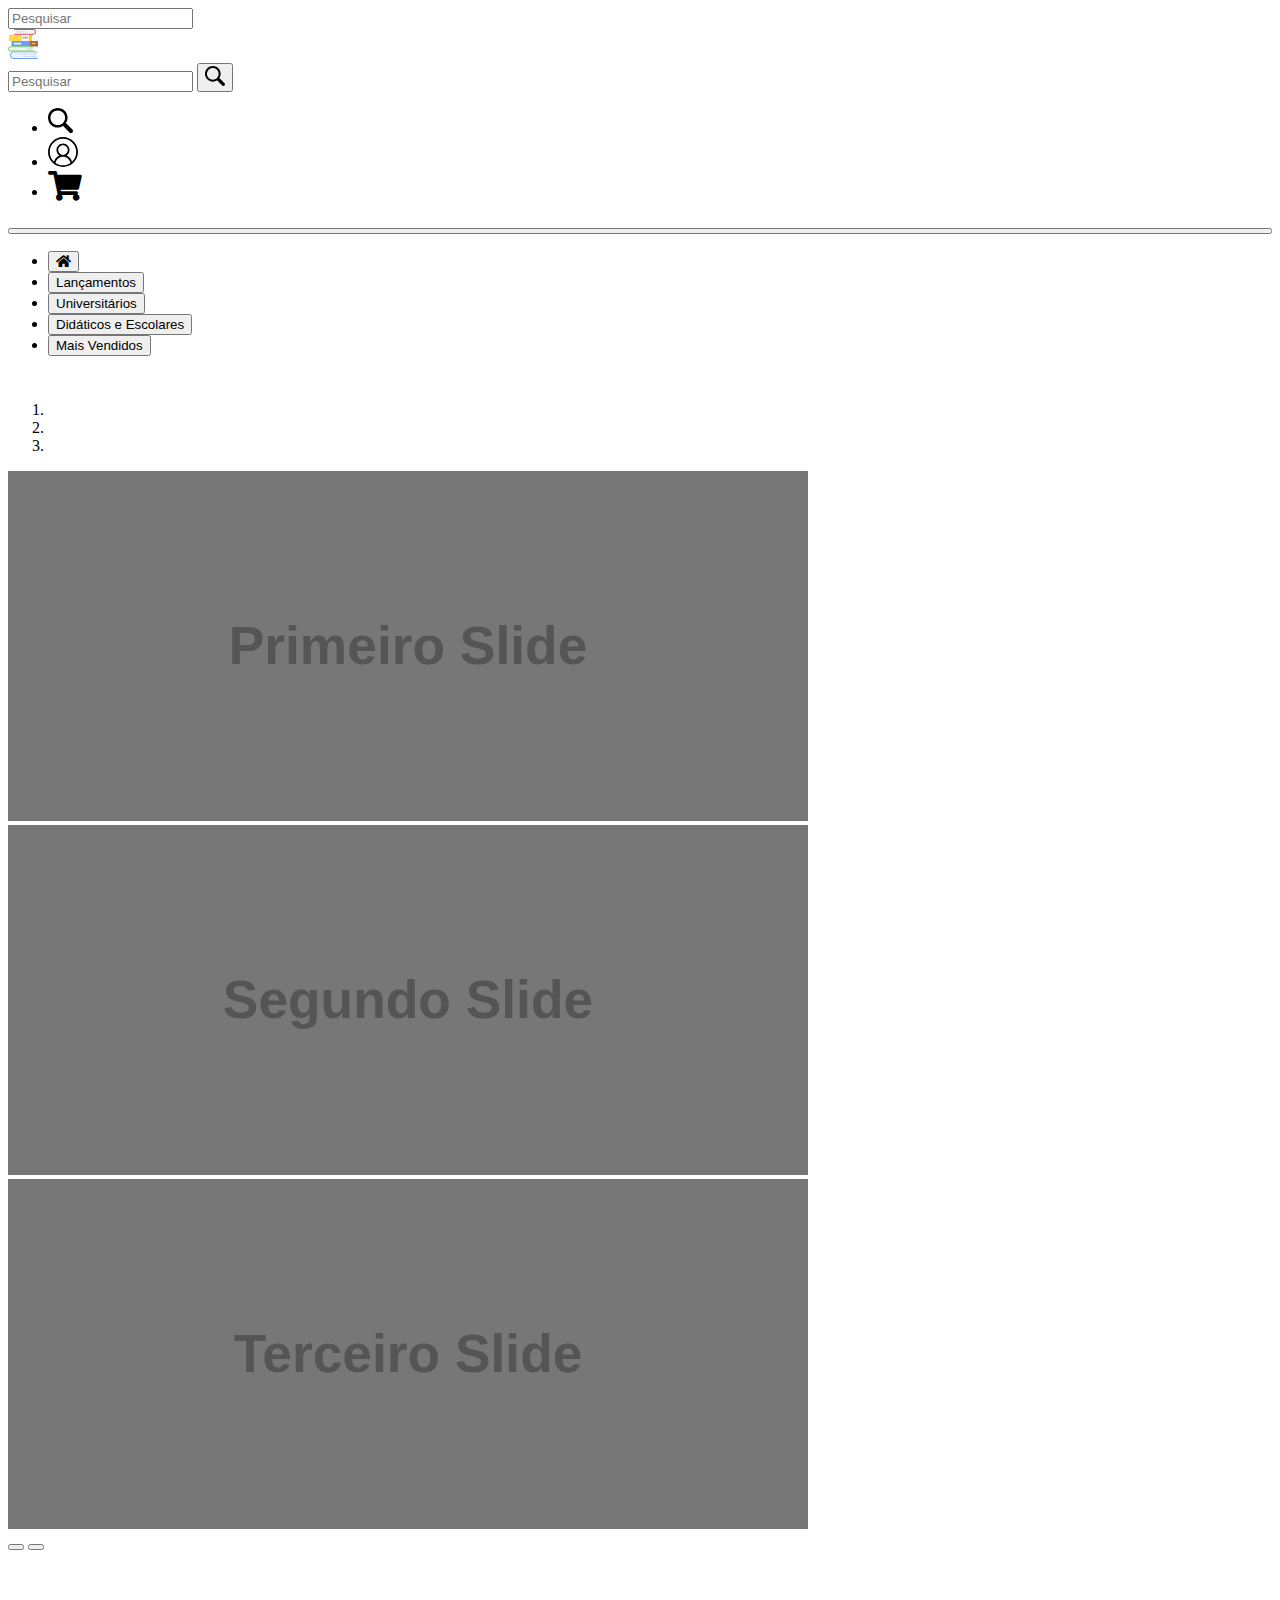
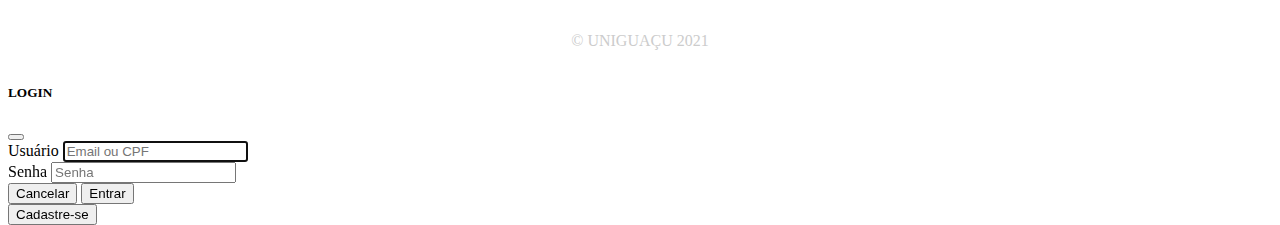
==== commit bc293d98: "Ajustes para menus responsivos" ====
--- a/index.html
+++ b/index.html
@@ -14,7 +14,7 @@
     <!--CSS FONT-AWESOME-->
     <link rel="stylesheet" href="https://cdnjs.cloudflare.com/ajax/libs/font-awesome/5.11.2/css/all.css">
 
-    <!--CSS BOOTSTRAP-->
+    <!--CSS BOOTSTRAP 5-->
     <link href="https://cdn.jsdelivr.net/npm/bootstrap@5.0.1/dist/css/bootstrap.min.css" rel="stylesheet" integrity="sha384-+0n0xVW2eSR5OomGNYDnhzAbDsOXxcvSN1TPprVMTNDbiYZCxYbOOl7+AMvyTG2x" crossorigin="anonymous">
     
     <!--JS BOOTSTRAP-->
@@ -25,31 +25,48 @@
 </head>
 <body class="container">
     <header>
-        <nav class="navbar navbar-expand navbar-light bg-light">
-            <div class="container-fluid">
+        <div class="collapse" id="navbarToggleExternalContent">
+            <div class="bg-light p-1">
+                <form class="d-flex" action="?" id="frm_pesquisar">
+                    <input class="form-control" type="search" name="pesquisar" id="pesquisar" placeholder="Pesquisar" aria-label="Pesquisar" aria-describedby="btn_pesquisa"> 
+                </form>
+            </div>
+          </div>
+        <nav class="navbar navbar-expand-lg navbar-light bg-light">
+            <div class="container-xxl">
                 <a class="navbar-brand"  href="http://localhost/e-commerce/" >
                     <img src="img/books.svg" width="30" height="30" alt="Logo">
                 </a>
-                <form class="d-flex" action="?" id="frm_pesquisar">
-                    <div class="input-group mb-1">
-                        <input class="form-control" type="search" name="pesquisar" id="pesquisar" placeholder="Pesquisar" aria-label="Pesquisar" aria-describedby="btn_pesquisa"> 
-                        <button class="btn btn-outline-success" type="submit" id="btn_pesquisa">
-                            <img src="img/pesquisar.svg" width="20" height="20" alt="Pesquisar">
-                        </button>
-                    </div>  
-                </form>
-                <ul class="nav">
-                    <li class="nav-item dropdown">
-                        <a class="nav-link dropdown-toggle text-black-50" href="#" id="usuarioDropdown" role="button" data-bs-toggle="dropdown" aria-haspopup="true" aria-expanded="false">
-                            <img src="img/user.svg" width="30" height="30"  alt="Usuário">
+                <div class="collapse navbar-collapse justify-content-center">
+                    <form class="d-flex " action="?" id="frm_pesquisar">
+                        <div class="input-group mb-1">
+                            <input class="form-control" type="search" name="pesquisar" id="pesquisar" placeholder="Pesquisar" aria-label="Pesquisar" aria-describedby="btn_pesquisa"> 
+                            <button class="btn btn-outline-success" type="submit" id="btn_pesquisa">
+                                <img src="img/pesquisar.svg" width="20" height="20" alt="Pesquisar">
+                            </button>
+                        </div>  
+                    </form>
+                </div>
+                
+                <ul class="nav navbar-nav nav-fill d-flex flex-row">
+                    <li class="nav-item navbar-toggler" style="margin-right: 15px;">
+                        <a class="nav-link" role="button" data-bs-toggle="collapse" href="#navbarToggleExternalContent" aria-controls="navbarToggleExternalContent" aria-expanded="false" aria-label="Toggle navigation">
+                            <img src="img/pesquisar.svg" width="25" height="25" alt="Pesquisar">
                         </a>
-                        <div class="dropdown-menu" aria-labelledby="usuarioDropdown" id="itensUsuario">
+                    </li>
+                    <li class="nav-item" style="margin-right: 10px;">
+                        <div class="dropdown">
+                            <a class="nav-link dropdown-toggle text-black-50" href="#" id="usuarioDropdown" role="button" data-bs-toggle="dropdown" aria-haspopup="true" aria-expanded="true">
+                                <img src="img/user.svg" width="30" height="30"  alt="Usuário">
+                            </a>
+                            <div class="dropdown-menu dropdown-menu-end" aria-labelledby="usuarioDropdown" id="itensUsuario" style="position: absolute;">
+                            </div>
                         </div>
                     </li>
                     <li class="nav-item">
                         <a  class="nav-link" href="html/cart.html" id="carregar">
                             <i class="fa fa-2x fa-shopping-cart" style="color: black;">
-                                <span class="badge bg-success" id="numCarrinho" ></span>
+                                <span class="badge bg-success small" id="numCarrinho" ></span>
                             </i>
                         </a>
                     </li>
